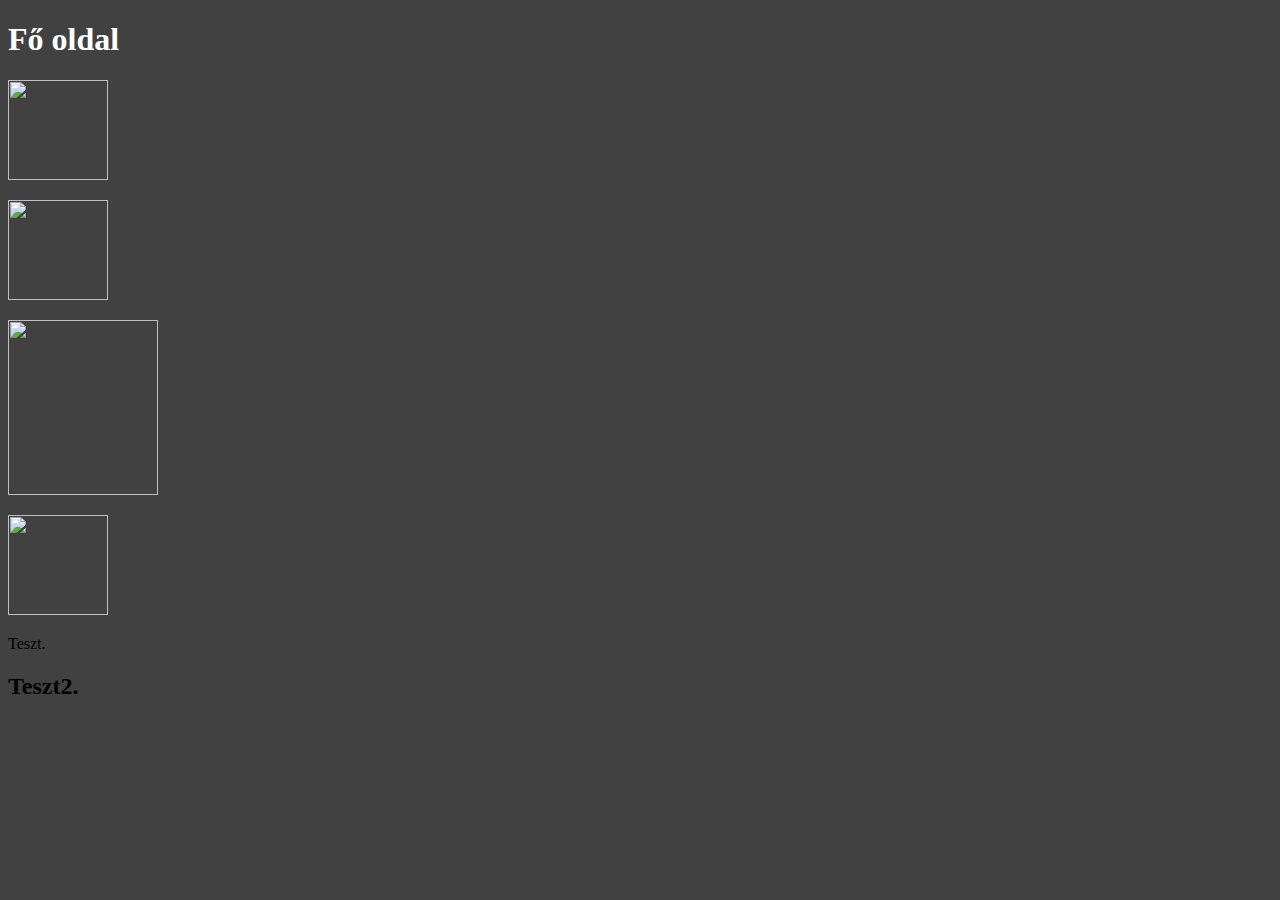
==== index.html @ 1e29bc64 "Add files via upload" ====
<!DOCTYPE html>
<html>
<head>
<title>Milyen csodás ez a nap</title>
</head>
<body bgcolor="#414141">
    <h1><font color="white">Fő oldal</font></h1>
<p>
    <a href="Első oldal.html"><img src="c:\Users\Gortvay Zoltán\Downloads\free-icon-number-1-8068013.png" width=100 height=100></a>
</p>
<p>
    <a href="Második oldal.html"><img src="c:\Users\Gortvay Zoltán\Downloads\free-icon-number-2-8068070.png" width=100 height=100></a>
</p>
<p>
    <img src="c:\Users\Gortvay Zoltán\Downloads\Red.webp" width="150" height="175">
</p>
<p>
    <a href="index nap.html"><img src="c:\Users\Gortvay Zoltán\Downloads\light-mode-icon.png" width=100 height=100></a>
</p>
<p id="Milyen csodás ez a nap">Teszt.</p>
<h2 id="Milyen csodás ez a nap2">Teszt2.</h2>
</body>
</html>
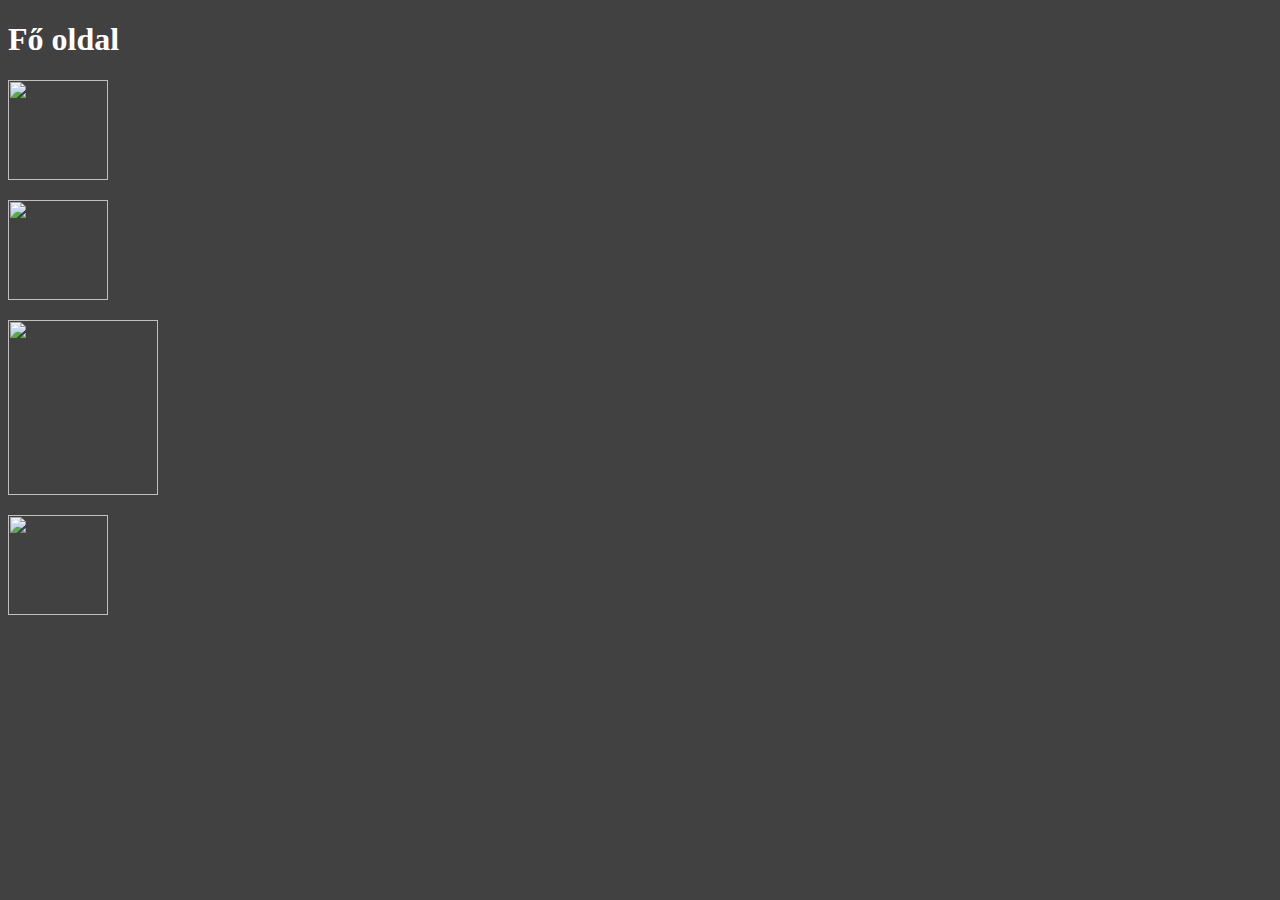
==== commit 0f2c135a: "index.html" ====
--- a/index.html
+++ b/index.html
@@ -17,7 +17,5 @@
 <p>
     <a href="index nap.html"><img src="c:\Users\Gortvay Zoltán\Downloads\light-mode-icon.png" width=100 height=100></a>
 </p>
-<p id="Milyen csodás ez a nap">Teszt.</p>
-<h2 id="Milyen csodás ez a nap2">Teszt2.</h2>
 </body>
-</html>+</html>
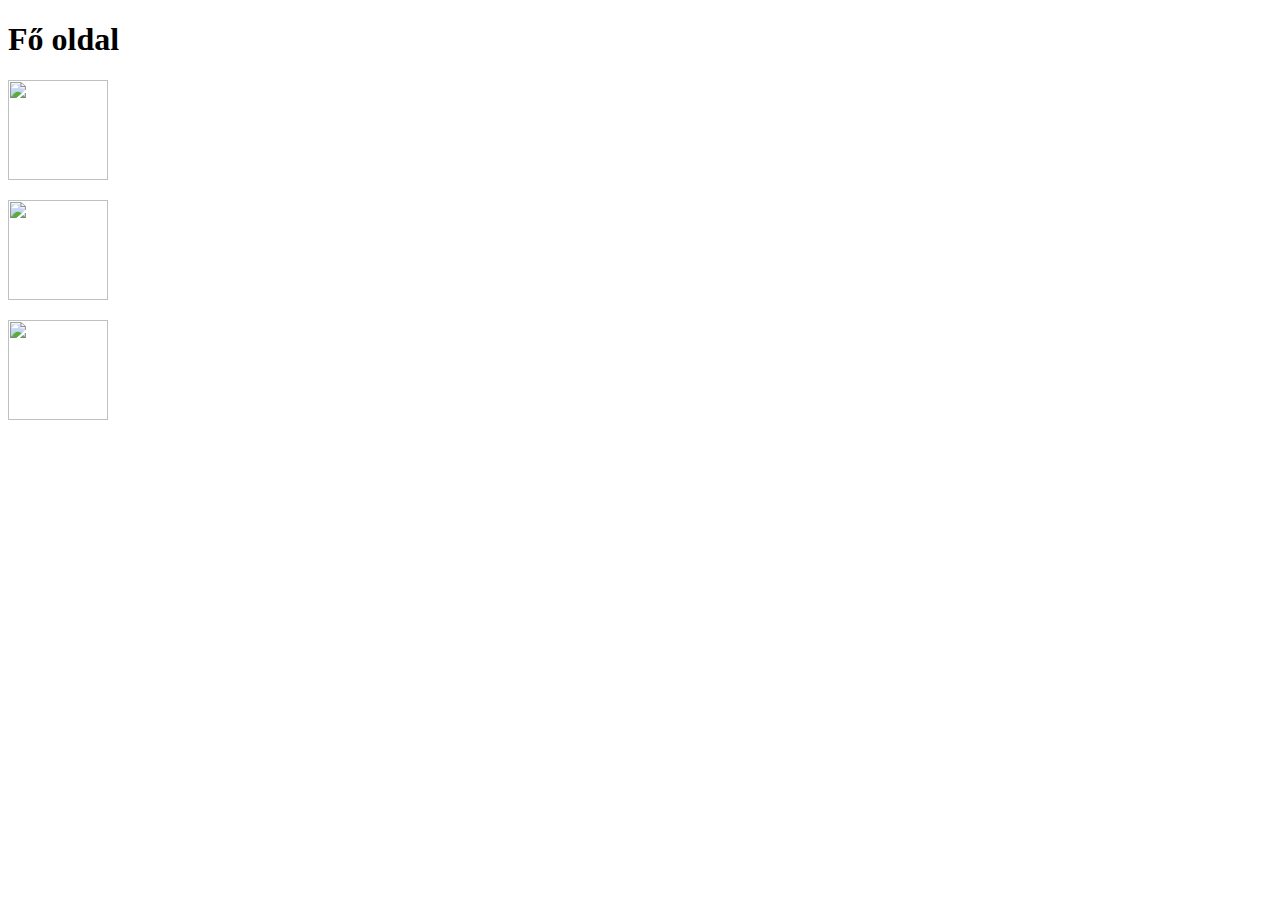
==== commit 83a2b4d3: "Add files via upload" ====
--- a/index.html
+++ b/index.html
@@ -2,20 +2,21 @@
 <html>
 <head>
 <title>Milyen csodás ez a nap</title>
+<meta charset="UTF-8" />
+    <meta http-equiv="X-UA-Compatible" content="IE=edge" />
+    <meta name="viewport" content="width=device-width, initial-scale=1.0" />
+    <link rel="stylesheet" type="text/css" href="c:\Users\Gortvay Zoltán\Downloads\CSS\mystylecss.css" /> 
 </head>
-<body bgcolor="#414141">
-    <h1><font color="white">Fő oldal</font></h1>
+<body>
+    <h1>Fő oldal</h1>
+<p>
+    <a href="index nap.html"><img src="c:\Users\Gortvay Zoltán\Downloads\light-mode-icon.png" width=100 height=100></a>
+</p>
 <p>
     <a href="Első oldal.html"><img src="c:\Users\Gortvay Zoltán\Downloads\free-icon-number-1-8068013.png" width=100 height=100></a>
 </p>
 <p>
     <a href="Második oldal.html"><img src="c:\Users\Gortvay Zoltán\Downloads\free-icon-number-2-8068070.png" width=100 height=100></a>
 </p>
-<p>
-    <img src="c:\Users\Gortvay Zoltán\Downloads\Red.webp" width="150" height="175">
-</p>
-<p>
-    <a href="index nap.html"><img src="c:\Users\Gortvay Zoltán\Downloads\light-mode-icon.png" width=100 height=100></a>
-</p>
 </body>
-</html>
+</html>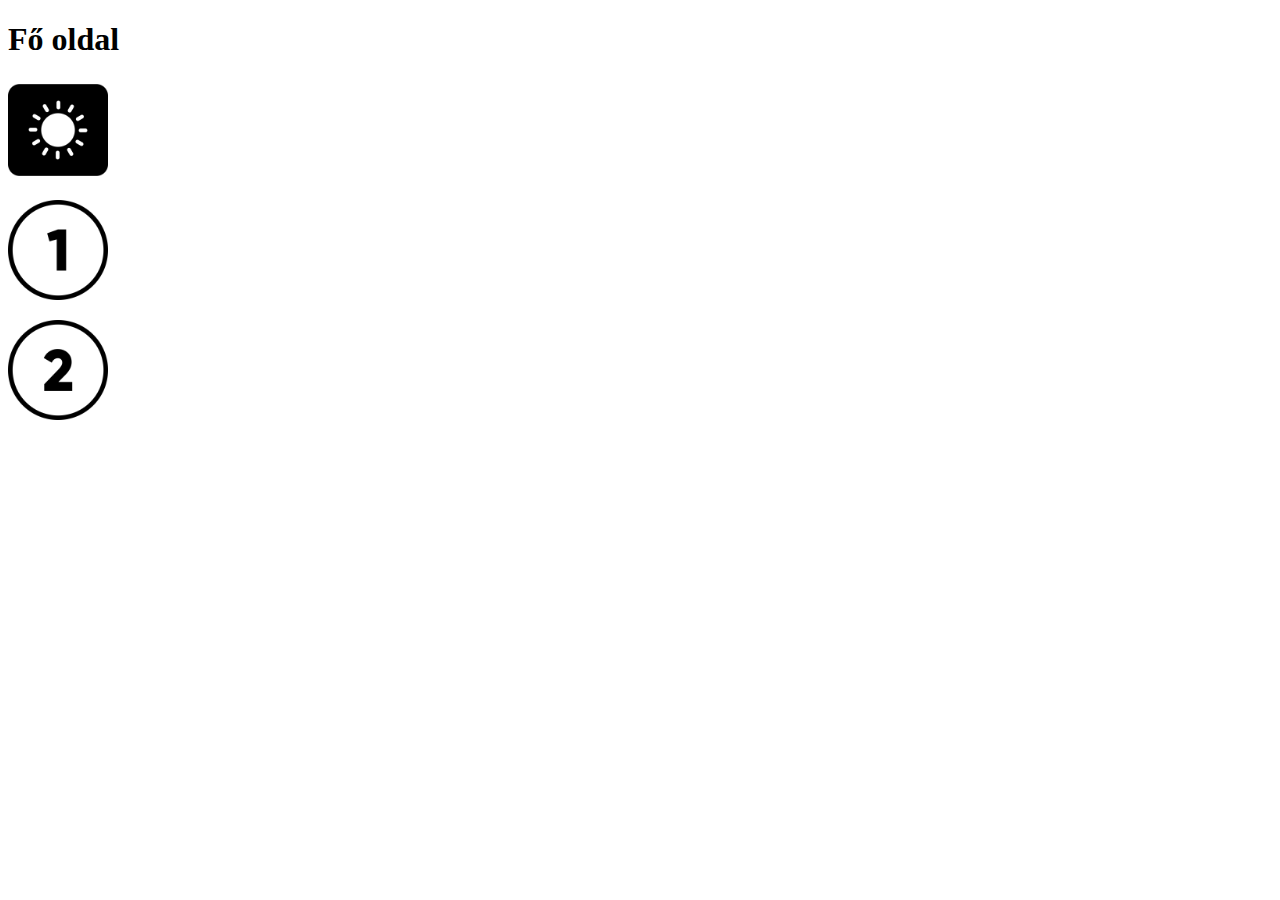
==== commit 07984e8b: "Add files via upload" ====
--- a/index.html
+++ b/index.html
@@ -5,18 +5,18 @@
 <meta charset="UTF-8" />
     <meta http-equiv="X-UA-Compatible" content="IE=edge" />
     <meta name="viewport" content="width=device-width, initial-scale=1.0" />
-    <link rel="stylesheet" type="text/css" href="c:\Users\Gortvay Zoltán\Downloads\CSS\mystylecss.css" /> 
+    <link rel="stylesheet" type="text/css" href="css\mystylecss.css" /> 
 </head>
 <body>
     <h1>Fő oldal</h1>
 <p>
-    <a href="index nap.html"><img src="c:\Users\Gortvay Zoltán\Downloads\light-mode-icon.png" width=100 height=100></a>
+    <a href="index nap.html"><img src="light-mode-icon.png" width=100 height=100></a>
 </p>
 <p>
-    <a href="Első oldal.html"><img src="c:\Users\Gortvay Zoltán\Downloads\free-icon-number-1-8068013.png" width=100 height=100></a>
+    <a href="Első oldal.html"><img src="free-icon-number-1-8068013.png" width=100 height=100></a>
 </p>
 <p>
-    <a href="Második oldal.html"><img src="c:\Users\Gortvay Zoltán\Downloads\free-icon-number-2-8068070.png" width=100 height=100></a>
+    <a href="Második oldal.html"><img src="free-icon-number-2-8068070.png" width=100 height=100></a>
 </p>
 </body>
 </html>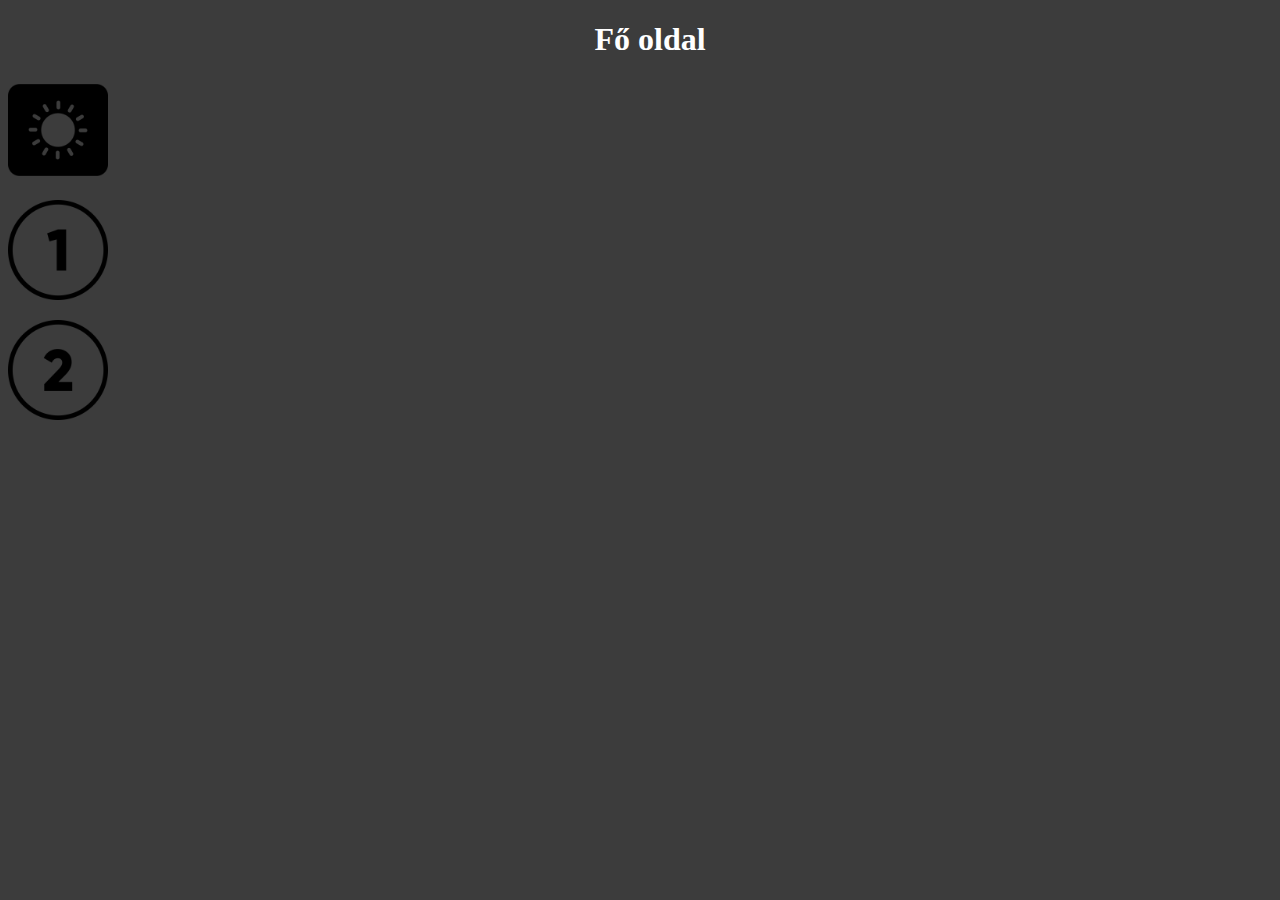
==== commit bba10d5a: "Add files via upload" ====
--- a/index.html
+++ b/index.html
@@ -5,7 +5,7 @@
 <meta charset="UTF-8" />
     <meta http-equiv="X-UA-Compatible" content="IE=edge" />
     <meta name="viewport" content="width=device-width, initial-scale=1.0" />
-    <link rel="stylesheet" type="text/css" href="css\mystylecss.css" /> 
+    <link rel="stylesheet" type="text/css" href="mystylecss.css" /> 
 </head>
 <body>
     <h1>Fő oldal</h1>
--- a/mystylecss.css
+++ b/mystylecss.css
@@ -0,0 +1,9 @@
+body {
+    background-color: rgb(60, 60, 60);
+  }
+  
+  h1 {
+    color: white;
+    margin-left: 20px;
+    text-align: center;
+  }